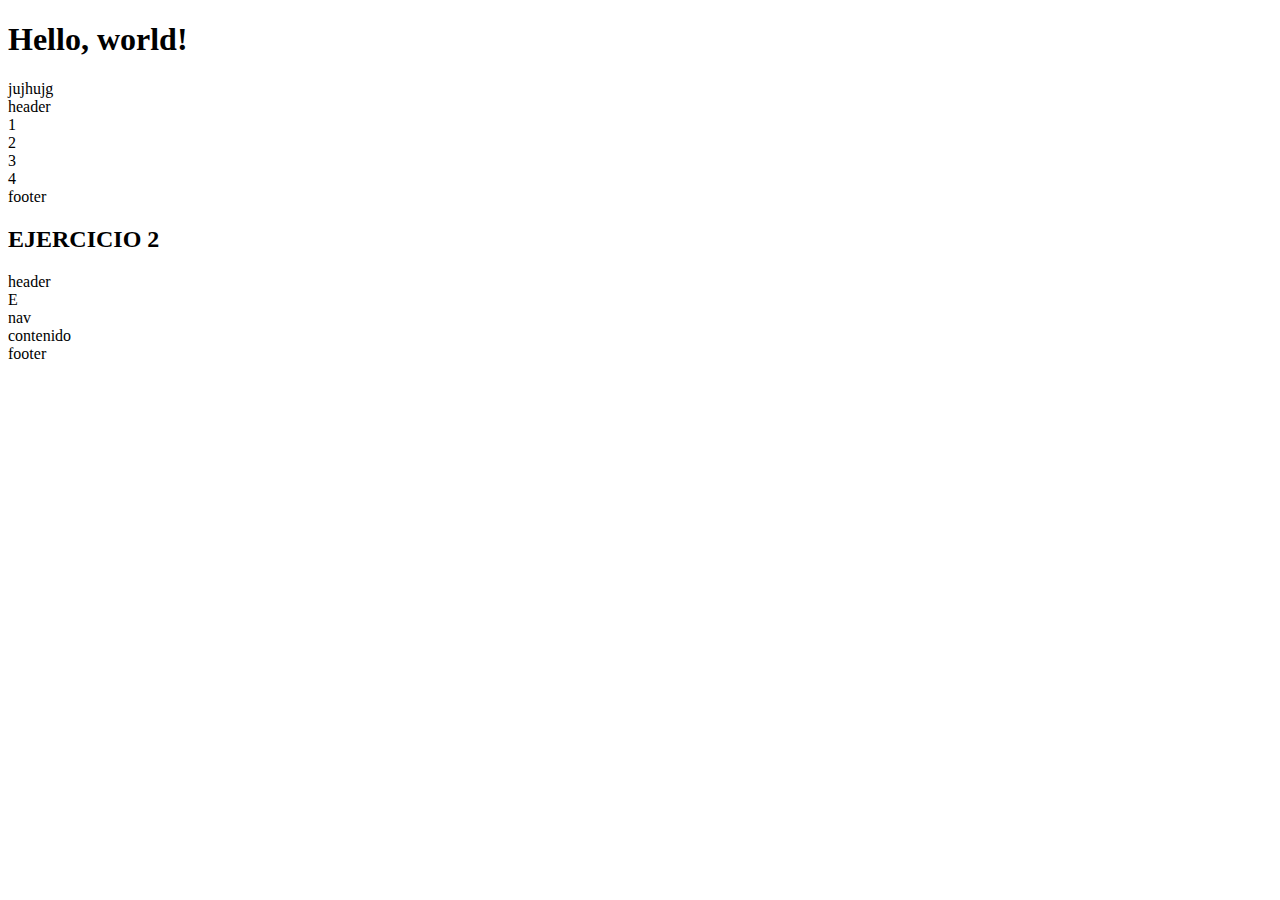
==== boostrap2.html @ 702662e7 "bootsrap" ====
<!doctype html>
<html lang="en">

<head>
  <!-- Required meta tags -->
  <meta charset="utf-8">
  <meta name="viewport" content="width=device-width, initial-scale=1">

  <!-- Bootstrap CSS -->
  <link href="https://cdn.jsdelivr.net/npm/bootstrap@5.1.3/dist/css/bootstrap.min.css" rel="stylesheet"
    integrity="sha384-1BmE4kWBq78iYhFldvKuhfTAU6auU8tT94WrHftjDbrCEXSU1oBoqyl2QvZ6jIW3" crossorigin="anonymous">

  <title>Hello, world!</title>
</head>

<body>
  <h1>Hello, world!</h1>
  <div class="container-fluid bg-primary">
    jujhujg
  </div>


  <!-- Optional JavaScript; choose one of the two! -->

  <!-- Option 1: Bootstrap Bundle with Popper -->
  <script src="https://cdn.jsdelivr.net/npm/bootstrap@5.1.3/dist/js/bootstrap.bundle.min.js"
    integrity="sha384-ka7Sk0Gln4gmtz2MlQnikT1wXgYsOg+OMhuP+IlRH9sENBO0LRn5q+8nbTov4+1p"
    crossorigin="anonymous"></script>

  <!-- Option 2: Separate Popper and Bootstrap JS -->
  <!--
    <script src="https://cdn.jsdelivr.net/npm/@popperjs/core@2.10.2/dist/umd/popper.min.js" integrity="sha384-7+zCNj/IqJ95wo16oMtfsKbZ9ccEh31eOz1HGyDuCQ6wgnyJNSYdrPa03rtR1zdB" crossorigin="anonymous"></script>
    <script src="https://cdn.jsdelivr.net/npm/bootstrap@5.1.3/dist/js/bootstrap.min.js" integrity="sha384-QJHtvGhmr9XOIpI6YVutG+2QOK9T+ZnN4kzFN1RtK3zEFEIsxhlmWl5/YESvpZ13" crossorigin="anonymous"></script>
    -->
  <!--
    <div class="container-fluid bg-secondary">header</div>
     <div class="row">
       <div class="col md-2">1</div>
       <div class="col md-2">2</div>
       <div class="col md-2">3 </div>
       <div class="col md-2">4</div>
     </div>
    ---->


  <div class="contaner-fluid">
    <div class="row">
      <div class="col">
        header
      </div>
    </div>
    <div class="container">
      <div class="row">
        <div class="col-md-8 bg-warning">1</div>
        <div class="col-md-4 bg-danger">2</div>
        <div class="col-md-6 bg-info">3</div>
        <div class="col-md-6 bg-success">4</div>
      </div>


    </div>
    <div class="row">
      <div class="col">
        footer
      </div>
    </div>
  </div>


  <div class="contaner-fluid">
    <h2>EJERCICIO 2</h2>
    <div class="row">
      <div class="col-md-10 bg-danger">header</div>
      <div class="col-md-2 bg-warning">E</div>

    </div>
    <div class="row">
      <div class="col-md-4 bg-success">nav</div>
      <div class="col-md-8 bg-primary">contenido</div>
    </div>
    <div class="row">
      <div class="col-md-3 bg-danger"></div>
      <div class="col-md-9 bg-info">footer</div>
    </div>
  </div>
  </div>


</body>

</html>
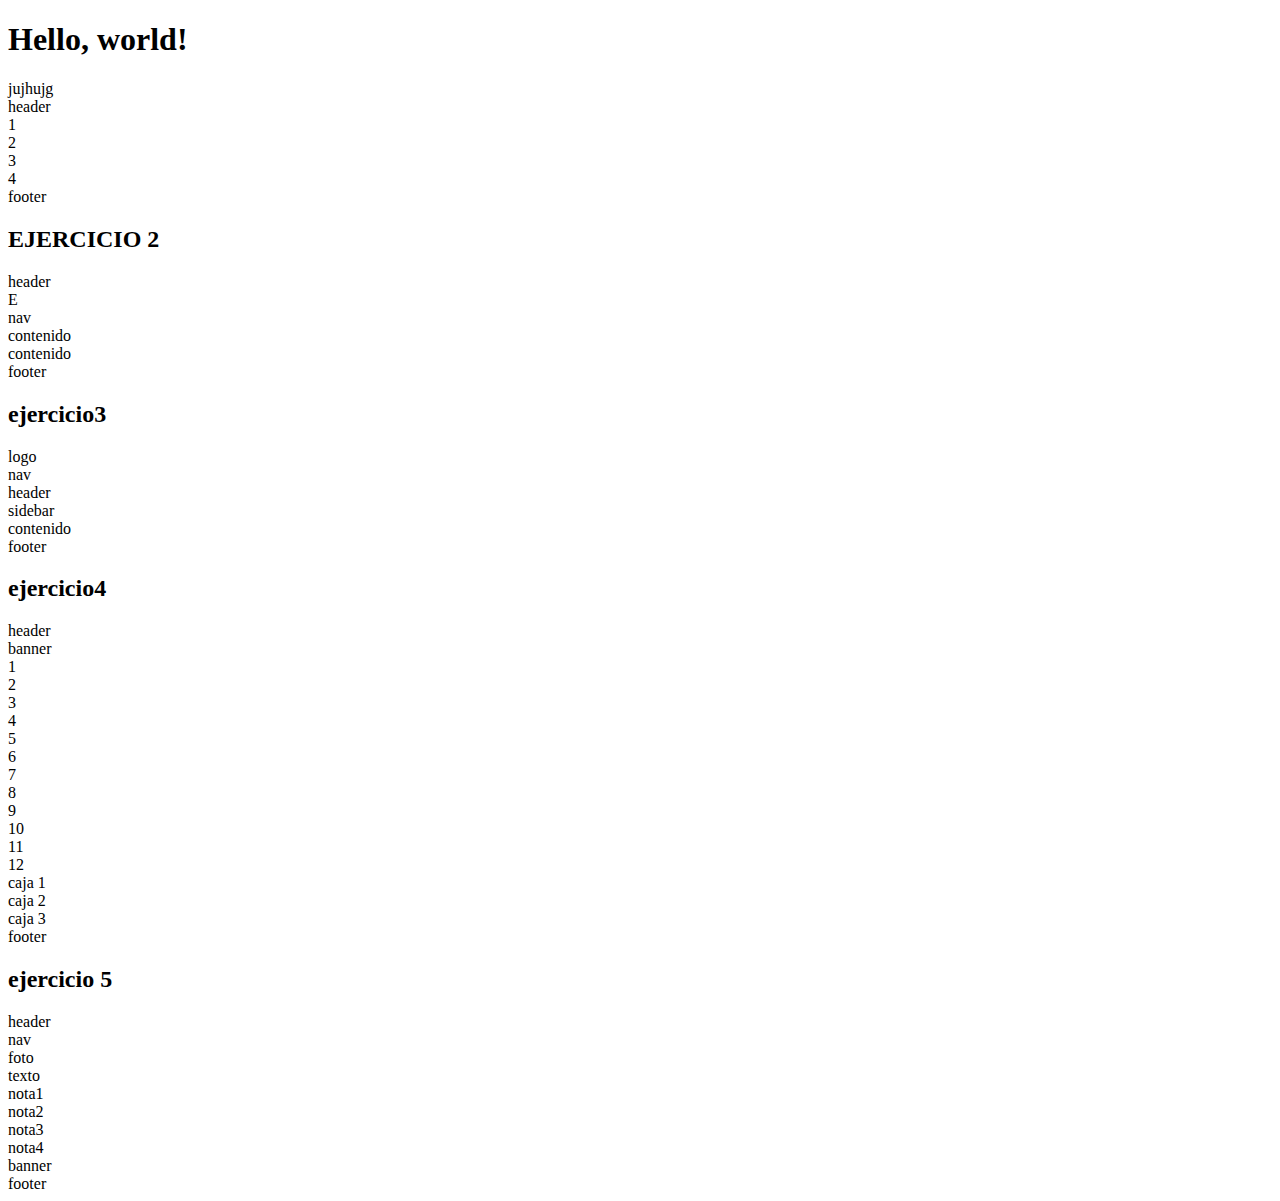
==== commit 2cf2605a: "boostrap" ====
--- a/boostrap2.html
+++ b/boostrap2.html
@@ -77,13 +77,113 @@
     <div class="row">
       <div class="col-md-4 bg-success">nav</div>
       <div class="col-md-8 bg-primary">contenido</div>
+      <div class="container">
+        <div class="row bg-warning">
+          <div class="col">contenido</div>
+        </div>
+        <div class="row bg-primary">
+          <div class="col">
+            footer
+          </div>
+        </div>
+      </div>
+    </div>
+  </div>
+
+
+
+  </div>
+  </div>
+
+  <div class="container-fluid">
+    <h2>ejercicio3</h2>
+    <div class="row">
+      <div class="col-md-12 bg-danger">logo</div>
+      <div class="col-md-12 bg-primary">nav</div>
+      <div class="col-md-12 bg-success">header</div>
     </div>
     <div class="row">
-      <div class="col-md-3 bg-danger"></div>
-      <div class="col-md-9 bg-info">footer</div>
+      <div class="col-md-4 bg-warning">sidebar</div>
+      <div class="col-md-8 bg-info">contenido</div>
+
+    </div>
+    <div class="row">
+      <div class="col-md-12 bg-secondary">footer</div>
+    </div>
+
+  </div>
+
+
+
+  <h2>ejercicio4</h2>
+  <div class="container-fluid">
+    <div class="row">
+      <div class="col-md-12 bg-danger">header</div>
+      <div class="col-md-12 bg-primary">banner</div>
     </div>
   </div>
+    <div class="container">
+      <div class="row">
+      <div class="col-md-3">1</div>
+      <div class="col-md-3">2</div>
+      <div class="col-md-3">3</div>
+      <div class="col-md-3">4</div>
+      <div class="col-md-3">5</div>
+      <div class="col-md-3">6</div>
+      <div class="col-md-3">7</div>
+      <div class="col-md-3">8</div>
+      <div class="col-md-3">9</div>
+      <div class="col-md-3">10</div>
+      <div class="col-md-3">11</div>
+      <div class="col-md-3">12</div>
+    </div>
+    <div class="container-fluid">
+      <div class="row">
+        <div class="col-md-4 bg-warning">caja 1</div>
+        <div class="col-md-4 bg-danger">caja 2</div>
+        <div class="col-md-4 bg-primary">caja 3</div>
+      </div>
+    </div>
+       
+     <div class="container-fluid">
+     <div class="row">
+       <div class="col-md-12 bg-info">
+        footer
+     </div>
+    </div>
   </div>
+
+  <h2>ejercicio 5</h2>
+  <div class="container-fluid">
+    <div class="row">
+      <div class="container">
+      <div class="col-md-12 bg-success">header</div>
+   </div>
+   <div class="container-fluid">
+     <div class="row">
+       <div class="col-md-12 bg-primary">nav</div>
+     </div>
+   </div>
+   <div class="container">
+     <div class="row">
+       <div class="col-md-6 bg-danger">foto</div>
+       <div class="col-md-6 bg-warning">texto</div>
+       <div class="col-md-4 bg-danger">nota1</div>
+       <div class="col-md-4 bg-light">nota2</div>
+       <div class="col-md-4 bg-danger">nota3</div>
+       <div class="col-md-6 bg-secondary">nota4</div>
+       <div class="col-md-6 bg-success">banner</div>
+      </div>
+      <div class="container-fluid">
+        <div class="row">
+          <div class="col-md-12 bg-info">footer</div>
+        </div>
+      </div>
+   </div>
+ </div>
+
+
+
 
 
 </body>
